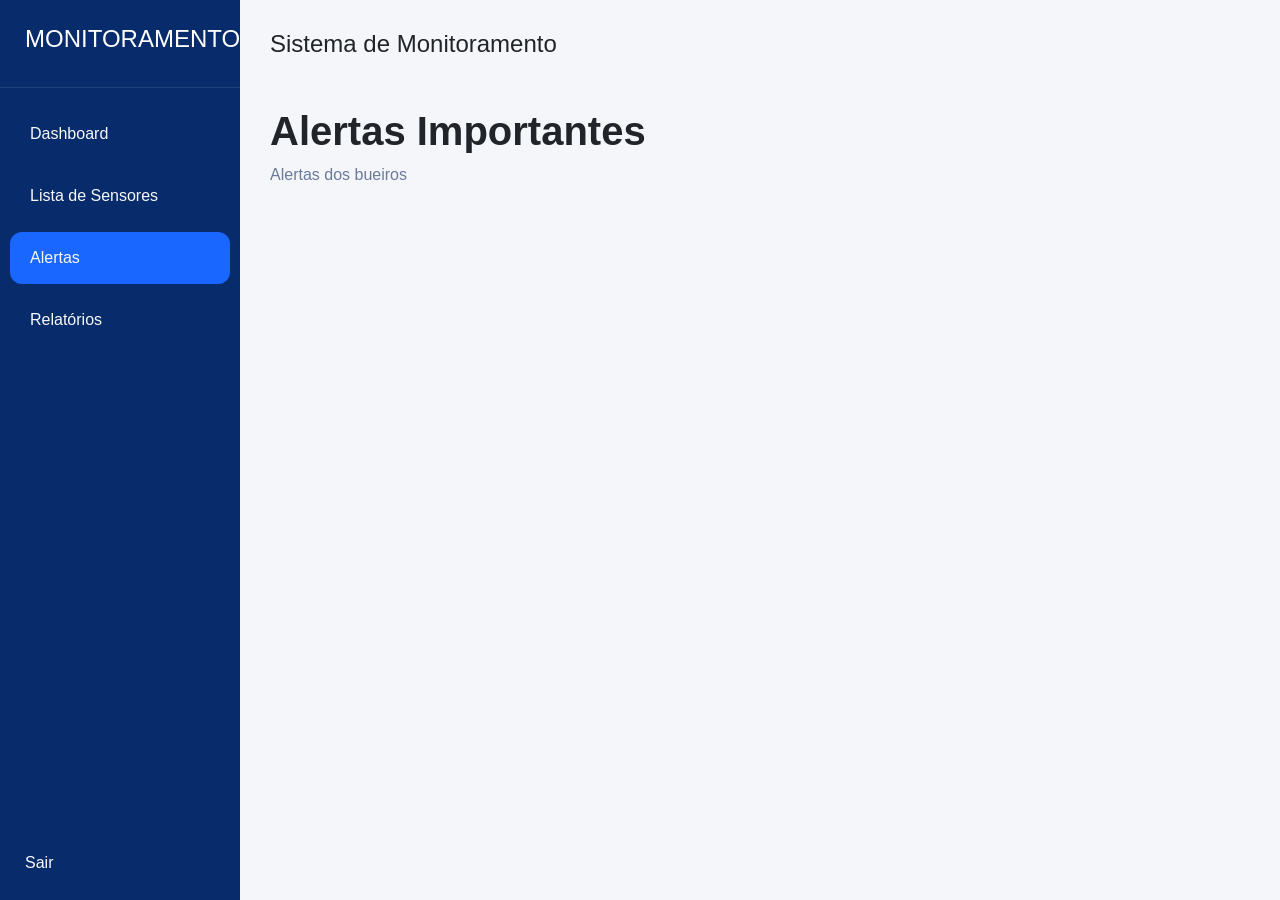
==== PROJETO/views/alerts.html @ 9759d55e "primeiro commit" ====
<!DOCTYPE html>
<html lang="pt-br">

<head>

    <meta charset="UTF-8">
    <meta name="viewport" content="width=device-width, initial-scale=1">

    <title>Mapa de Alertas</title>

    <link href="https://cdn.jsdelivr.net/npm/bootstrap@5.3.3/dist/css/bootstrap.min.css" rel="stylesheet">

    <link rel="stylesheet" href="../css/listSensor.css">

</head>

<body>

<div class="wrapper">

    <!-- SIDEBAR -->
    <aside class="sidebar">

        <div class="logo">
            <h4>MONITORAMENTO</h4>
        </div>

        <ul class="menu">
            <li><a href="index.html" class="text-light text-decoration-none">Dashboard</a></li>
            <li><a href="listaSensores.html" class="text-light text-decoration-none">Lista de Sensores</a></li>
            <li class="active"><a href="alerts.html" class="text-light text-decoration-none">Alertas</a></li>
            <li><a href="relatorios.html" class="text-light text-decoration-none">Relatórios</a></li>
        </ul>

        <div class="logout">
            <a href="../logout.php" class="text-light text-decoration-none">Sair</a>
        </div>
    </aside>
    
    <!-- CONTEUDO -->
    <main class="content">

        <div class="topbar">

            <div>
                <h4 class="mb-5">Sistema de Monitoramento</h4>
            </div>

        </div>

        <div class="page-header">

            <h1>Alertas Importantes</h1>

            <p class="mb-5">
                Alertas dos bueiros
            </p>

        </div>

        <!-- LISTA -->
        <div id="listaSensores"></div>

    </main>

</div>

<script src="js/sensores.js"></script>
<script src="../js/dashboard.js"></script>
</body>

</html>
---- PROJETO/css/listSensor.css ----
*{
    margin:0;
    padding:0;
    box-sizing:border-box;
}

body{
    font-family:Segoe UI,sans-serif;
    background:#f4f6fa;
}

.wrapper{
    display:flex;
    min-height:100vh;
}

.sidebar{
    width:240px;
    background:#072B6B;
    color:white;
    display:flex;
    flex-direction:column;
}

.logo{
    padding:25px;
    border-bottom:1px solid rgba(255,255,255,.1);
}

.menu{
    list-style:none;
    padding:20px 10px;
}

.menu li{
    padding:14px 20px;
    margin-bottom:10px;
    border-radius:12px;
    cursor:pointer;
}

.menu li.active{
    background:#1967ff;
}

.logout{
    margin-top:auto;
    padding:25px;
}

.content{
    flex:1;
    padding:30px;
}

.page-header h1{
    font-weight:700;
}

.page-header p{
    color:#6b7a99;
}

.search{
    height:50px;
    border-radius:12px;
}

.total{
    color:#6b7a99;
}

.sensor-card{

    background:white;
    border-radius:15px;

    padding:18px;

    margin-bottom:18px;

    box-shadow:0 2px 10px rgba(0,0,0,.05);
}

.sensor-top{

    display:flex;
    justify-content:space-between;
    align-items:center;
}

.sensor-id{
    color:#0d6efd;
    font-weight:700;
}

.localizacao{
    color:#64748b;
}

.status{

    padding:4px 12px;
    border-radius:30px;
    font-size:12px;
}

.critico{

    background:#ffe5e5;
    color:#dc2626;
}

.atencao{

    background:#fff1d6;
    color:#d97706;
}

.normal{

    background:#dcfce7;
    color:#16a34a;
}

.obstrucao{
    margin-top:15px;
}

.progress{
    height:8px;
    border-radius:20px;
}

.info{
    margin-top:10px;
    display:flex;
    gap:20px;
    color:#64748b;
}
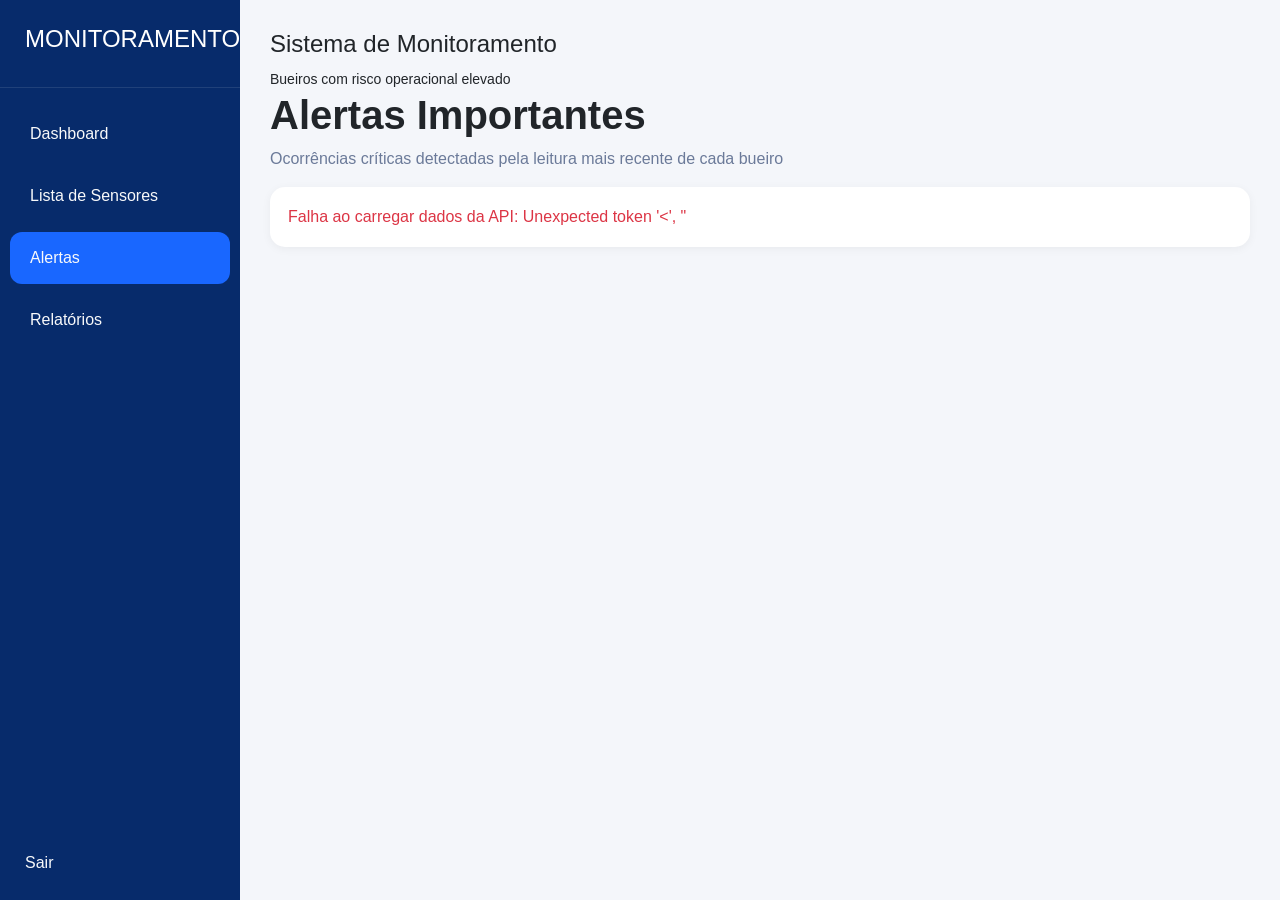
==== commit 7913afdc: "feat(monitoramento): implementar banco, API, ingestao e dashboard pluvial Normaliza schema relaciona" ====
--- a/PROJETO/views/alerts.html
+++ b/PROJETO/views/alerts.html
@@ -1,26 +1,16 @@
 <!DOCTYPE html>
-<html lang="pt-br">
-
+<html lang="pt-BR">
 <head>
-
     <meta charset="UTF-8">
     <meta name="viewport" content="width=device-width, initial-scale=1">
-
     <title>Mapa de Alertas</title>
-
     <link href="https://cdn.jsdelivr.net/npm/bootstrap@5.3.3/dist/css/bootstrap.min.css" rel="stylesheet">
-
     <link rel="stylesheet" href="../css/listSensor.css">
-
 </head>
 
-<body>
-
+<body data-page="alertas">
 <div class="wrapper">
-
-    <!-- SIDEBAR -->
     <aside class="sidebar">
-
         <div class="logo">
             <h4>MONITORAMENTO</h4>
         </div>
@@ -36,37 +26,24 @@
             <a href="../logout.php" class="text-light text-decoration-none">Sair</a>
         </div>
     </aside>
-    
-    <!-- CONTEUDO -->
+
     <main class="content">
-
         <div class="topbar">
-
             <div>
-                <h4 class="mb-5">Sistema de Monitoramento</h4>
+                <h4>Sistema de Monitoramento</h4>
+                <small>Bueiros com risco operacional elevado</small>
             </div>
-
         </div>
 
         <div class="page-header">
-
             <h1>Alertas Importantes</h1>
-
-            <p class="mb-5">
-                Alertas dos bueiros
-            </p>
-
+            <p>Ocorrências críticas detectadas pela leitura mais recente de cada bueiro</p>
         </div>
 
-        <!-- LISTA -->
         <div id="listaSensores"></div>
-
     </main>
-
 </div>
 
-<script src="js/sensores.js"></script>
-<script src="../js/dashboard.js"></script>
+<script src="../js/sensores.js"></script>
 </body>
-
-</html>+</html>
